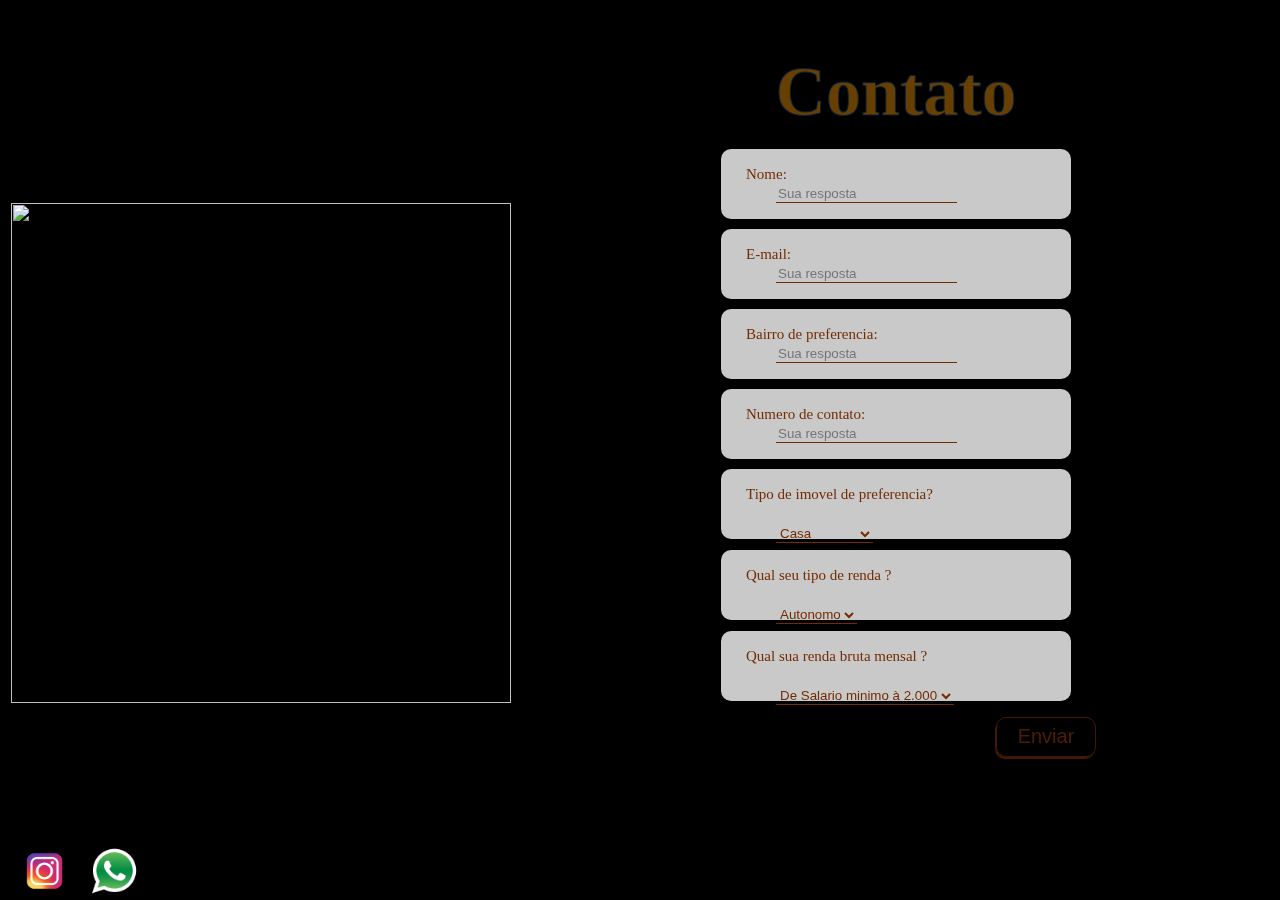
==== index.html @ 33caa493 "0.9" ====
<!DOCTYPE html>
<html lang="pt-br">

<head>
    <meta charset="UTF-8">
    <meta http-equiv="X-UA-Compatible" content="IE=edge">
    <meta name="viewport" content="width=device-width, initial-scale=1.0">
    <title>Corretora Francy</title>
    <link rel="stylesheet" href="index.css">
    <link rel="shortcut icon" href="imagens/Francy_Castro__1_-removebg-preview.png" type="image/x-icon">
</head>

<body>

    <video autoplay loop muted id="video">
        <source src="imagens/TESTE.mp4" type="video/mp4">
    </video>

    <div id="esquerda">
        <div class="logo">
            <img src="imagens/Francy_Castro__1_-removebg-preview.png" alt="" class="foto">
        </div>

        <div id="social">

            <a href="https://www.instagram.com/francy_castro_corretora/" target="_blank"><img
                    src="imagens/logo instagram sem letra.png" alt=""></a>

            <a href="https://wa.me/message/Q57EMR3TK2JEA1" target="_blank"><img
                    src="imagens/logo whatsapp sem letra.png" alt=""></a>

        </div>

    </div>


    <div id="direita">

        <div id="dados">
            <div class="janela_dados">

                <h1 id="titulo_contato">Contato</h1>

                <div class="opcoes">

                    <label>Nome: <br>
                        <input class="nome" type="text" name="nome" placeholder="Sua resposta"><br>
                    </label>

                    <label>E-mail:<br>
                        <input class="email" type="text" name="email" placeholder="Sua resposta"><br>
                    </label>

                    <label>Bairro de preferencia:<br>
                        <input class="bairro" type="text" name="bairro" placeholder="Sua resposta"><br>
                    </label>

                    <label>Numero de contato:<br>
                        <input class="telefone" type="number" name="contato" placeholder="Sua resposta"><br>
                    </label>

                    <label>Tipo de imovel de preferencia?<br>
                        <select class="tipo_imovel">
                            <option value="Casa">Casa</option>
                            <option value="Apartamento">Apartamento</option>
                        </select>
                    </label><br>

                    <label>Qual seu tipo de renda ?<br>
                        <select class="tipo_renda">
                            <option value="Autonomo">Autonomo</option>
                            <option value="CLT">CLT</option>
                        </select>
                    </label><br>

                    <label>Qual sua renda bruta mensal ?<br>
                        <select class="renda">
                            <option value="De 1.400   à   2.000">De Salario minimo à 2.000</option>
                            <option value="De 2.001   à   2.999">De 2.001 à 2.999</option>
                            <option value="De 3.000   à   5.000">De 3.000 à 4.999</option>
                            <option value="De 5.000   à   10.000">De 5.000 à 7.999</option>
                            <option value="10.000+">De 8.000+</option>
                        </select>
                    </label><br>

                    <input type="submit" value="Enviar" class="botao_enviar" onclick="enviar_dados()">
                    
                </div>

            </div>
        </div>



    </div>
    <script src="index.js"></script>
</body>

</html>
---- index.css ----
body {
        margin: 0px;
        padding: 0px;
        display: flex;
        flex-direction: column;
        align-items: center;
        align-content: center;
        background-color: black;
    }

    #video {
        position: fixed;
        top: 0;
        left: 0;
        object-fit: cover;
        width: 100%;
        height: 100vh;
        z-index: -100;
    }

    /* Esquerda------------------------------------------------------------------------------------- */

    #esquerda {
        margin: 0px;
        padding: 0px;
        width: 100%;
        height: 100vh;
        background-color: rgba(0, 0, 0, 0.775);
        display: flex;
        align-items: center;
        justify-content: center;
    }

    .logo {
        margin-top: 5px;
        margin-left: 10px;
        width: 500px;
        height: 500px;
        display: flex;
        flex-direction: column;
        align-items: center;
        justify-content: center;
    }

    .logo .foto {
        width: 100%;
        height: 100%;
    }

     /* Social------------------------------------------------------------------------------------ */

     #social {
        position: absolute;
        display: flex;
        flex-direction: row;
        justify-content: center;
        align-items: center;
        left: 0;
        bottom: 0;
    }

    #social a img {
        height: 50px;
    }

    /* Direita------------------------------------------------------------------------------------- */

    #direita {
        margin: 0px;
        padding: 0px;
        width: 100%;
        height: 100vh;
        display: flex;
        flex-direction: column;
        background-color: rgba(0, 0, 0, 0.538);
    }

    .espaço {
        width: none;
        height: none;
    }

    /* Contato------------------------------------------------------------------------------------- */

    #dados {
        margin: 0px;
        padding: 0px;
        width: 100%;
        min-height: 500px;
        height: 90vh;
        display: flex;
        flex-direction: column;
        align-items: center;
        justify-content: center;
    }

    .janela_dados {
        margin: 0;
        padding: 0;
        width: 300px;
        min-height: 700px;
        display: flex;
        flex-direction: column;
        align-items: center;
        justify-content: center;
    }

    #dados .janela_dados h1 {
        color: #673f00;
        font-size: 70px;
        -webkit-text-stroke-width: 1px;
        -webkit-text-stroke-color: #08203C;
    }

    .opcoes {
        margin: 0;
        padding: 0;
        width: 300px;
        height: 700px;
        text-decoration: none;
        list-style: none;
        margin: 0px;
        padding: 0px;
        color: #732C02;
    }

    .opcoes label {
        background-color: rgba(255, 255, 255, 0.79);
        font-size: 15px;
        margin-top: 5px;
        padding-left: 5px;
        padding-top: 10px;
        width: 300px;
        height: 70px;
        border-radius: 10px;
        padding: 25px;
    }

    .opcoes label input {
        background-color: rgba(255, 255, 255, 0);
        border-style: groove;
        border-top: none;
        border-right: none;
        border-left: none;
        border-bottom: solid #732C02 1px;
        margin-top: 10px;
        margin-left: 30px;
        color: #732C02;
    }

    .opcoes label select {
        background-color: rgba(255, 255, 255, 0);
        border-style: groove;
        border-top: none;
        border-right: none;
        border-left: none;
        border-bottom: solid #732C02 1px;
        margin-top: 30px;
        margin-left: 30px;
        color: #732C02;
    }

    .botao_enviar {
        margin-left: 200px;
        margin-top: 10px;
        width: 100px;
        height: 40px;
        font-size: 20px;
        border-radius: 5px;
        color: #501d00;
        border: solid 0.1px #431800;
        border-radius: 10px;
        box-shadow: -1px 2px 0px #431800;
        background-color: #732b0200;
    }

    .botao_enviar:active {
        position: relative;
        top: 2px;
        right: 1px;
        box-shadow: none;
        transition: 0.1s;
    }

    @media screen and (min-width: 768px) {

        body {
            flex-direction: row;
        }

        /* Esquerda------------------------------------------------------------------------------------- */

        #esquerda {
            margin: 0px;
            padding: 0px;
            width: 40%;
            height: 100vh;
            background-color: rgba(0, 0, 0, 0.70);
            display: flex;
            align-items: center;
            justify-content: center;
        }

        /* Direita------------------------------------------------------------------------------------- */

        #direita {
            width: 60%;
        }

        .espaço {
            width: 100%;
            height: 1vh;
        }


        /* Contato------------------------------------------------------------------------------------- */

        #dados {
            height: 89vh;
            line-height: 1px;
        }

        .janela_dados {
            width: 100%;
            height: 85%;
        }

        .opcoes {
            width: 100%;
            display: flex;
            flex-direction: column;
            justify-content: center;
            align-items: center;
        }

        .opcoes label {
            margin-top: 10px;
            padding-left: none;
            padding-top: none;
            padding: 25px;
            height: 20px;

        }

        .botao_enviar {
            margin-left: 300px;
            margin-top: 15px;
        }

    }

    @media screen and (min-width: 1367px) {

        /* Contato------------------------------------------------------------------------------------- */

        #dados .janela_dados h1 {
            font-size: 100px;
        }

        .opcoes {
            width: 100%;
            display: flex;
            flex-direction: column;
            justify-content: center;
            align-items: center;
            margin-top: 20px;
        }

        .opcoes label {
            width: 500px;
            height: 70px;
        }

        .botao_enviar {
            width: 100px;
            min-height: 40px;
            margin-left: 450px;
            font-size: 20px;
            border-radius: 5px;
            border-radius: 10px;
        }

    }
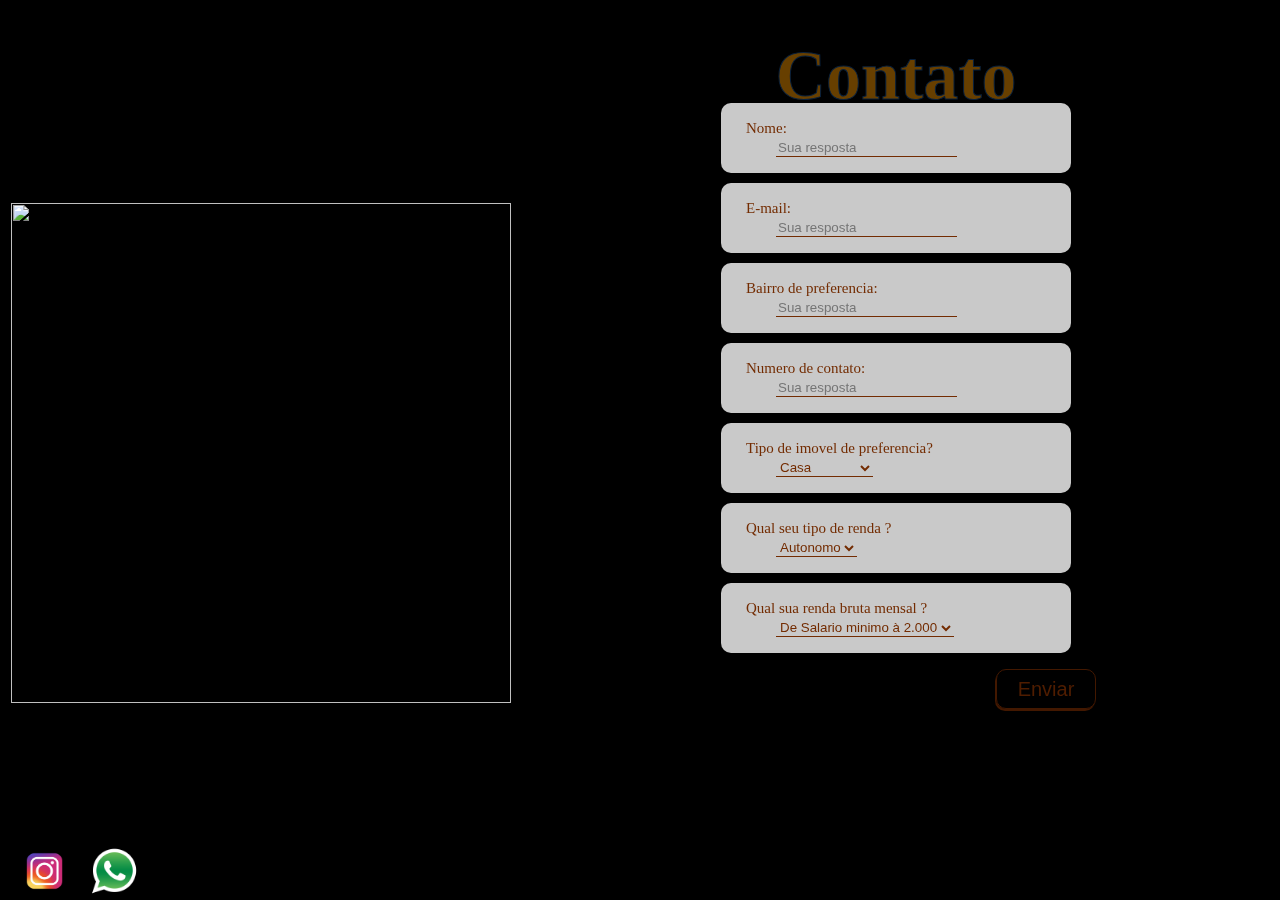
==== commit 7dbad25d: "9.1" ====
--- a/index.html
+++ b/index.html
@@ -64,14 +64,14 @@
                             <option value="Casa">Casa</option>
                             <option value="Apartamento">Apartamento</option>
                         </select>
-                    </label><br>
+                    </label>
 
                     <label>Qual seu tipo de renda ?<br>
                         <select class="tipo_renda">
                             <option value="Autonomo">Autonomo</option>
                             <option value="CLT">CLT</option>
                         </select>
-                    </label><br>
+                    </label>
 
                     <label>Qual sua renda bruta mensal ?<br>
                         <select class="renda">
--- a/index.css
+++ b/index.css
@@ -86,8 +86,7 @@
         margin: 0px;
         padding: 0px;
         width: 100%;
-        min-height: 500px;
-        height: 90vh;
+        height: 100vh;
         display: flex;
         flex-direction: column;
         align-items: center;
@@ -95,10 +94,11 @@
     }
 
     .janela_dados {
+        /* border: blue solid 1px; */
         margin: 0;
         padding: 0;
-        width: 300px;
-        min-height: 700px;
+        width: 350px;
+        height: 650px;
         display: flex;
         flex-direction: column;
         align-items: center;
@@ -110,18 +110,25 @@
         font-size: 70px;
         -webkit-text-stroke-width: 1px;
         -webkit-text-stroke-color: #08203C;
+        padding: 0px;
+        margin: 0px;
     }
 
     .opcoes {
+        /* border: green solid 1px; */
         margin: 0;
         padding: 0;
-        width: 300px;
-        height: 700px;
+        width: 350px;
+        height: 650px;
         text-decoration: none;
         list-style: none;
         margin: 0px;
         padding: 0px;
         color: #732C02;
+        display: flex;
+        flex-direction: column;
+        align-items: center;
+        align-content: center;
     }
 
     .opcoes label {
@@ -131,9 +138,9 @@
         padding-left: 5px;
         padding-top: 10px;
         width: 300px;
-        height: 70px;
+        height: 30px;
         border-radius: 10px;
-        padding: 25px;
+        padding: 20px;
     }
 
     .opcoes label input {
@@ -155,14 +162,14 @@
         border-right: none;
         border-left: none;
         border-bottom: solid #732C02 1px;
-        margin-top: 30px;
+        margin-top: 10px;
         margin-left: 30px;
         color: #732C02;
     }
 
     .botao_enviar {
         margin-left: 200px;
-        margin-top: 10px;
+        margin-top: 0px;
         width: 100px;
         height: 40px;
         font-size: 20px;
